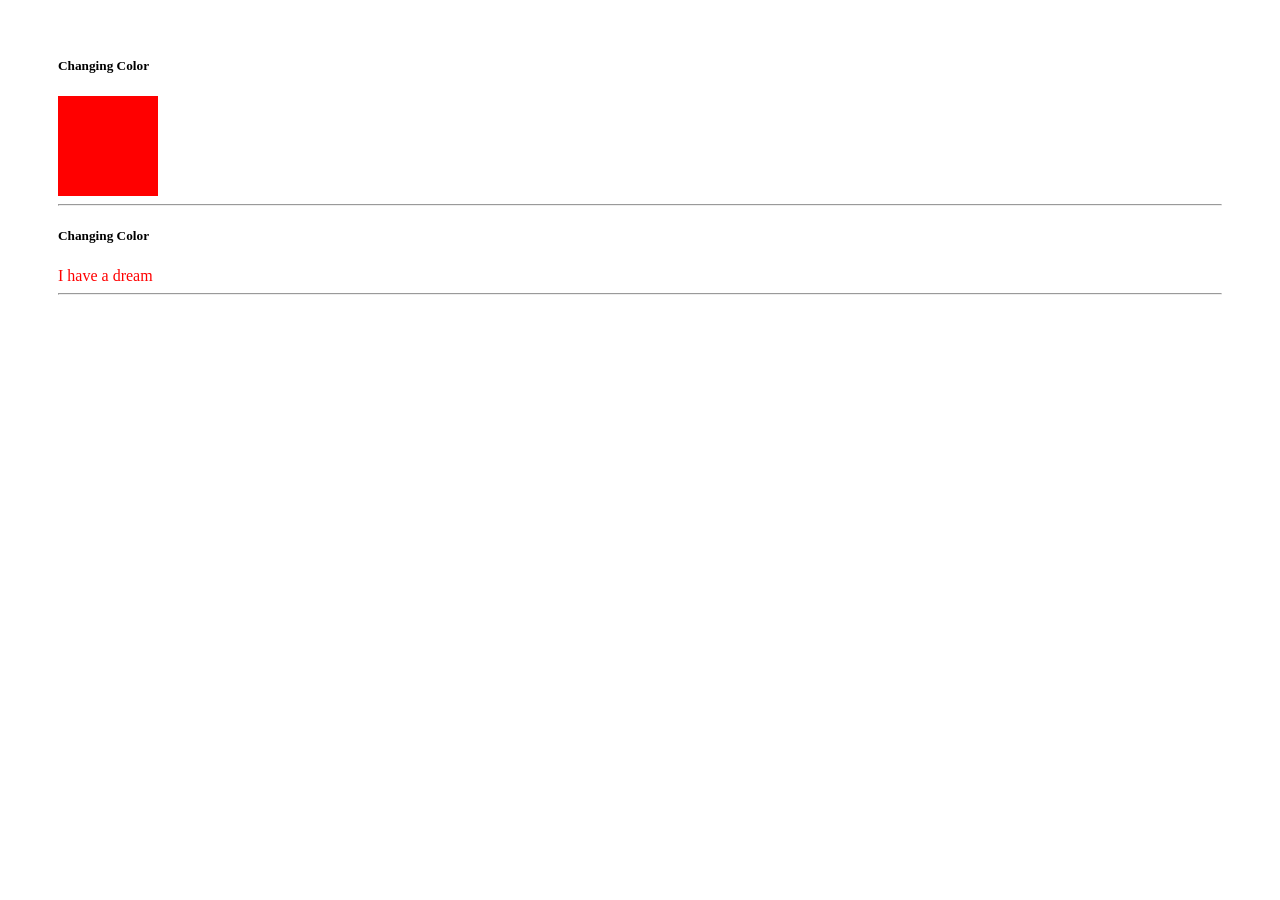
==== index.html @ 6ca38043 "First Commit" ====
<html>
    <head>
        <title>Training</title>
        <style>
            div.change-color {
                width: 100px;
                height: 100px;
                background-color: red;
                display: inline-block;
            }
            div.change-font {
                color: red;
            }
            body {
                padding: 50px;
            }
        </style>
    </head>
    <body>


        <h5>Changing Color</h5>
        <div class="change-color">
            
        </div>

        <hr>

        <h5>Changing Color</h5>
        <div class="change-font">
            I have a dream
        </div>

        <hr>






        <script>

            console.log(document)
            // ARRAY
            const colorVariations = [ "blue", "green", "black", "orange", "violet" ];

            // define an Interval
            setInterval(() => {
                let cont1 = document.getElementsByClassName("change-color");
                let cont2 = document.querySelector(".change-font");
                cont1.style.backgroundColor = colorVariations[Math.floor(Math.random()*colorVariations.length)];
                cont2.style.color = colorVariations[Math.floor(Math.random()*colorVariations.length)];

            // Run every 3 seconds 
            }, 3000);
            
        </script>
        <script src="index.js" />
    </body>
</html>
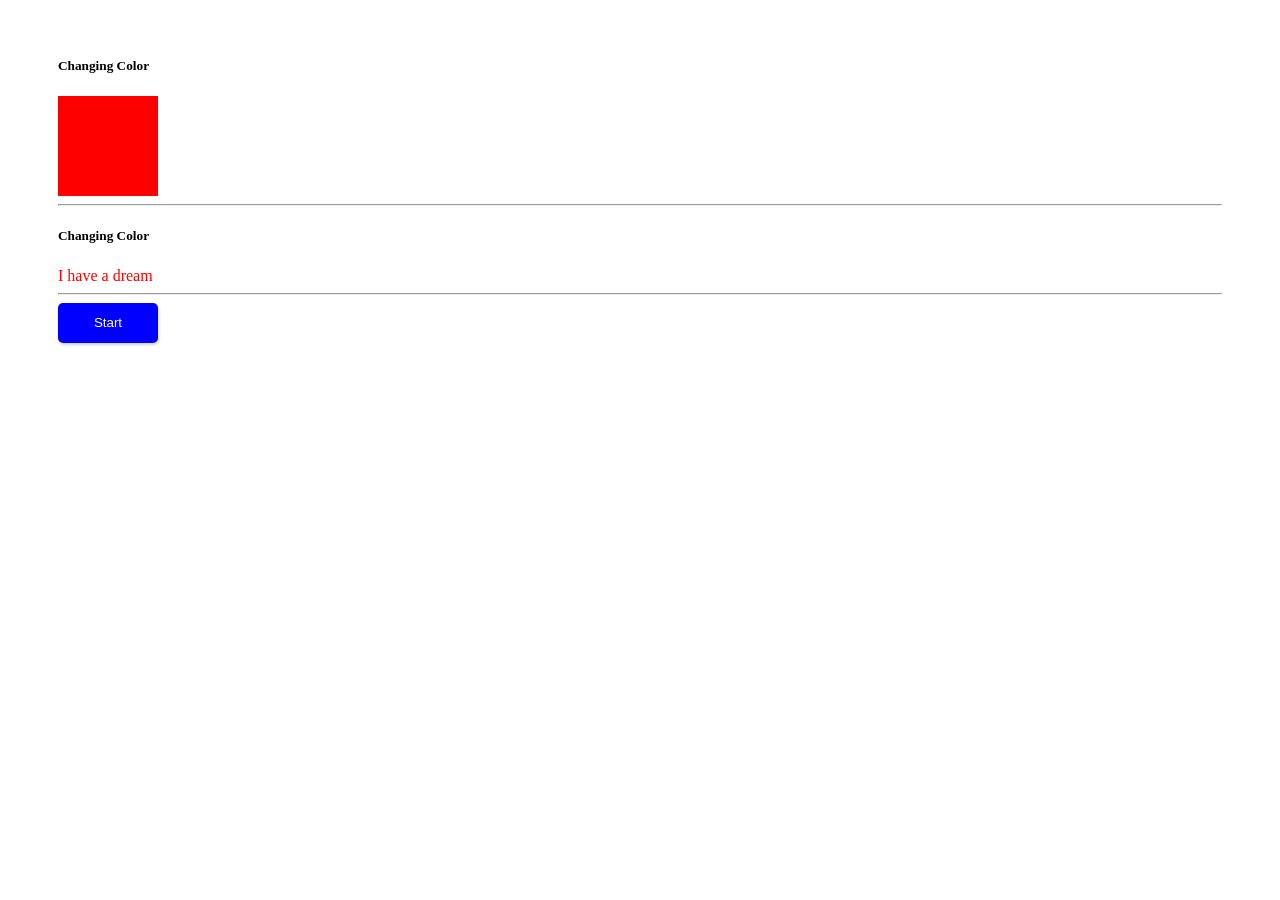
==== commit 928348b2: "Commit 2023-05-08 07:00:00" ====
--- a/index.html
+++ b/index.html
@@ -14,7 +14,22 @@
             body {
                 padding: 50px;
             }
+            .start-button {
+                background: blue;
+                color: white;
+                width: 100px;
+                height: 40px;
+                border-radius: 5px;
+                border: none;
+                box-shadow: 1px 2px 3px lightgrey;
+            }
+            .start-button:hover {
+                background: rgb(44, 44, 247);
+                color: white;
+            }
         </style>
+
+        
     </head>
     <body>
 
@@ -31,30 +46,18 @@
             I have a dream
         </div>
 
-        <hr>
+        <hr />
 
+        <button class="start-button">
+            Start
+        </button>
 
-
-
-
-
-        <script>
-
-            console.log(document)
-            // ARRAY
-            const colorVariations = [ "blue", "green", "black", "orange", "violet" ];
-
-            // define an Interval
-            setInterval(() => {
-                let cont1 = document.getElementsByClassName("change-color");
-                let cont2 = document.querySelector(".change-font");
-                cont1.style.backgroundColor = colorVariations[Math.floor(Math.random()*colorVariations.length)];
-                cont2.style.color = colorVariations[Math.floor(Math.random()*colorVariations.length)];
-
-            // Run every 3 seconds 
-            }, 3000);
-            
-        </script>
-        <script src="index.js" />
+        <script src="day1.js" ></script>
+        <script src="day3.js" ></script>
+        <script src="day7.js" ></script>
+        <script src="day9.js" ></script>
+        
+        <script src="jquery.js"></script>
+        <script src="day15.js" ></script>
     </body>
 </html>
